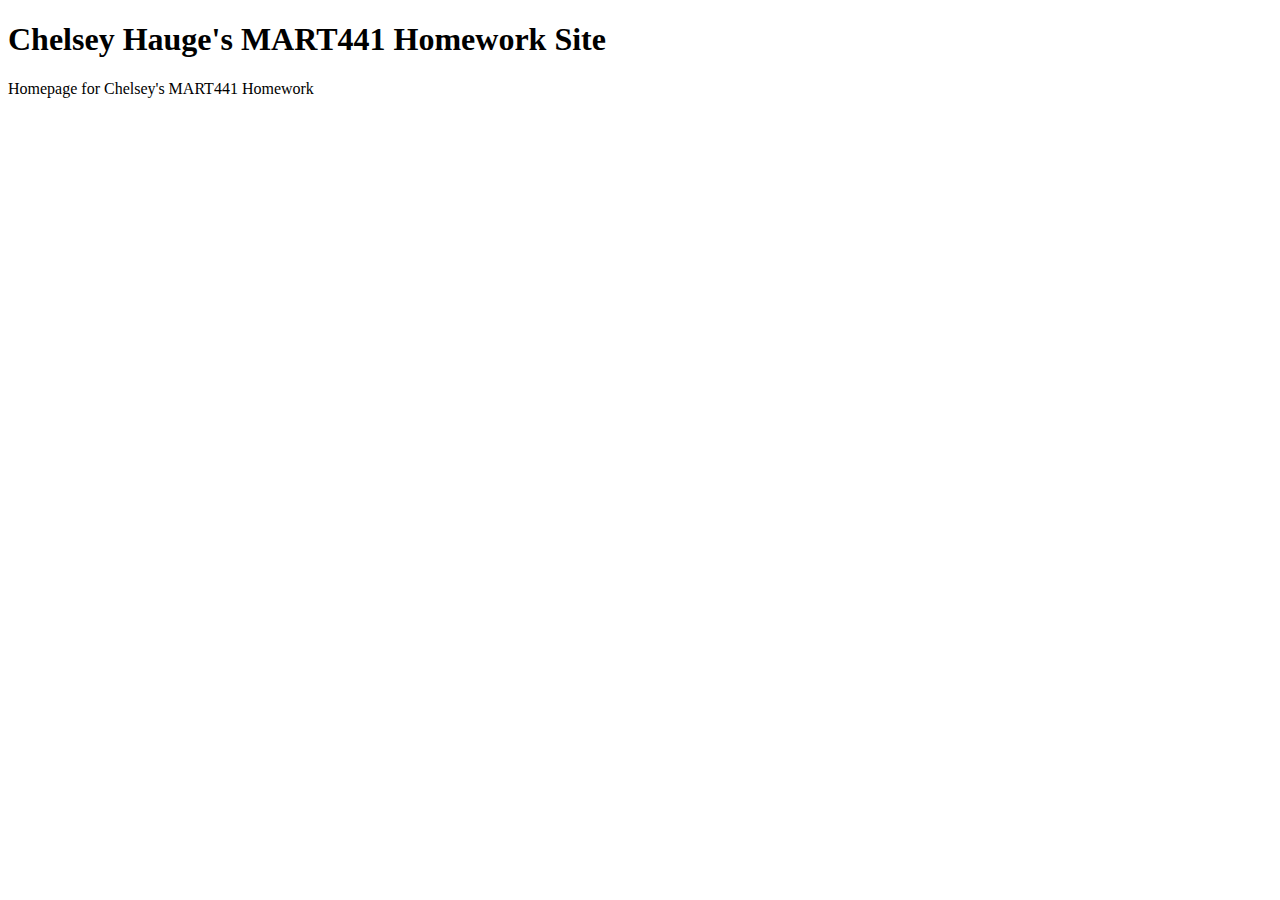
==== index.html @ 33b622fd "First commit for index.html" ====
<!DOCTYPE html>
<html lang="en">
  <head>
    <title>MART441 Homework Site</title>
  </head>
  <body>
    <h1>Chelsey Hauge's MART441 Homework Site</h1>
    
    <p>Homepage for Chelsey's MART441 Homework</p>
  </body>
  </html>
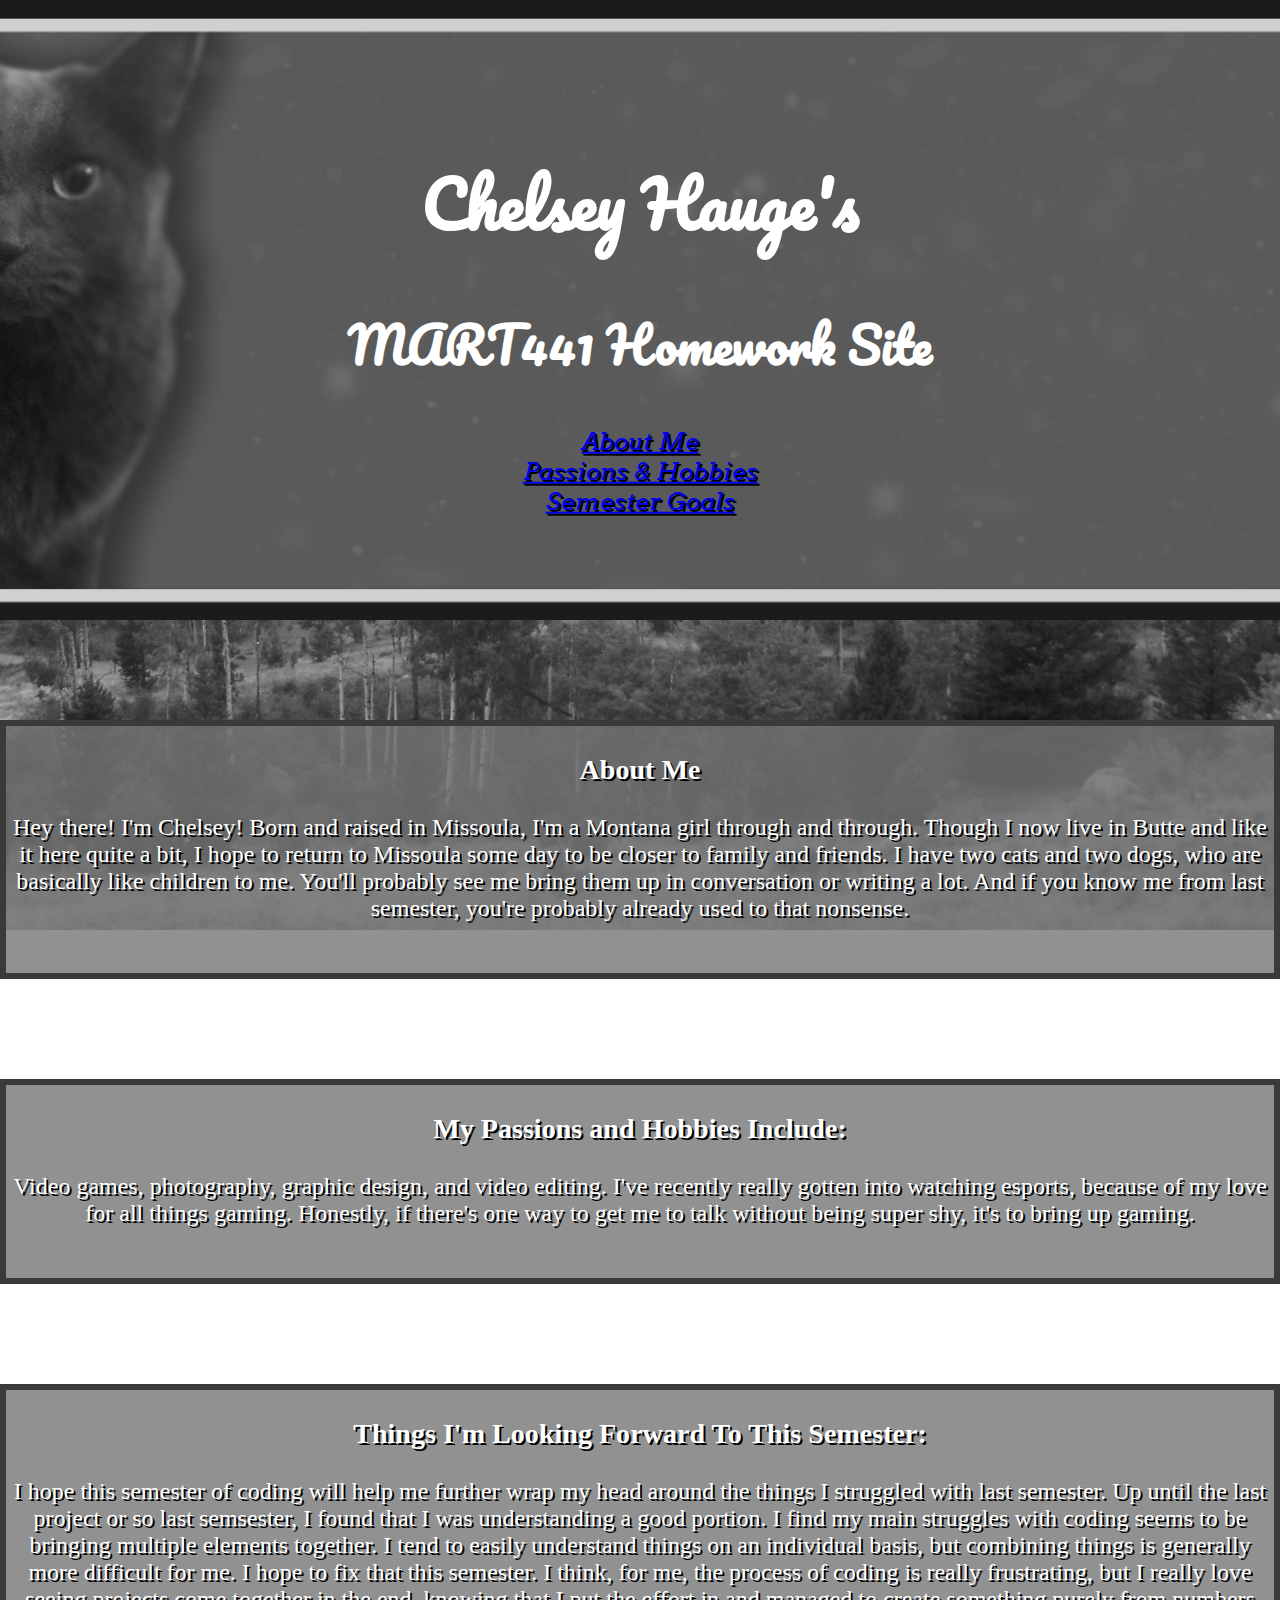
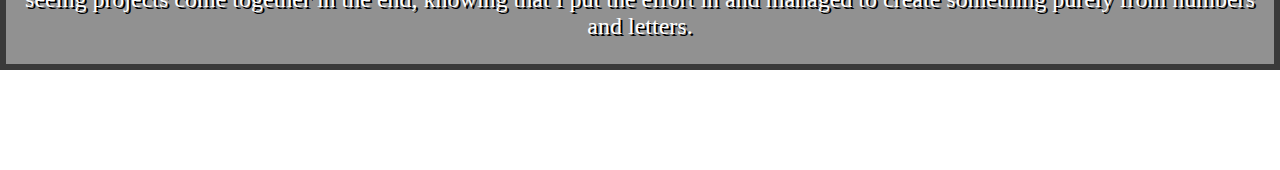
==== commit a0e411a8: "added fonts, stylesheet, and all required info" ====
--- a/index.html
+++ b/index.html
@@ -1,11 +1,41 @@
 <!DOCTYPE html>
 <html lang="en">
   <head>
+    <meta charset="utf-8">
+    <meta name="description" content="MART441 HW1">
+    <meta name="author" content="Chelsey Hauge">
+    <meta name="viewport" content="width=device-width, initial-scale=1.0">
+    <link rel="stylesheet" type="text/css" href="HW-1/style.css">
+    <link rel="stylesheet" type="text/css" href="HW-1/fonts.css">
     <title>MART441 Homework Site</title>
   </head>
   <body>
-    <h1>Chelsey Hauge's MART441 Homework Site</h1>
-    
-    <p>Homepage for Chelsey's MART441 Homework</p>
+    <div class="hero">
+    <div class="hero-image">
+      <div class="hero-text">
+    <h1>Chelsey Hauge's</h1>
+    <h2>MART441 Homework Site</h2>
+    <div class="nav">
+    <a href="#info1">About Me</a><br>
+    <a href="#info2">Passions & Hobbies</a><br>
+    <a href="#info3">Semester Goals</a><br>
+  </div>
+  </div>
+  </div>
+</div>
+<div class="information">
+  <div class="information-1" id="info1">
+    <h3>About Me</h3>
+    <p>Hey there! I'm Chelsey! Born and raised in Missoula, I'm a Montana girl through and through. Though I now live in Butte and like it here quite a bit, I hope to return to Missoula some day to be closer to family and friends. I have two cats and two dogs, who are basically like children to me. You'll probably see me bring them up in conversation or writing a lot. And if you know me from last semester, you're probably already used to that nonsense.</p><br>
+  </div>
+  <div class="information-2" id="info2">
+    <h3>My Passions and Hobbies Include:</h3>
+    <p>Video games, photography, graphic design, and video editing. I've recently really gotten into watching esports, because of my love for all things gaming. Honestly, if there's one way to get me to talk without being super shy, it's to bring up gaming.</p><br>
+  </div>
+  <div class="information-3" id="info3">
+    <h3>Things I'm Looking Forward To This Semester:</h3>
+    <p>I hope this semester of coding will help me further wrap my head around the things I struggled with last semester. Up until the last project or so last semsester, I found that I was understanding a good portion. I find my main struggles with coding seems to be bringing multiple elements together. I tend to easily understand things on an individual basis, but combining things is generally more difficult for me. I hope to fix that this semester. I think, for me, the process of coding is really frustrating, but I really love seeing projects come together in the end, knowing that I put the effort in and managed to create something purely from numbers and letters.</p>
+  </div>
+</div>
   </body>
   </html>
--- a/HW-1/style.css
+++ b/HW-1/style.css
@@ -0,0 +1,144 @@
+body {
+  padding: 0;
+  margin: 0;
+/*Hero Image*/
+  background-image: url("./images/background.png");
+  width: 100%;
+  background-attachment: fixed;
+  background-repeat: no-repeat;
+  background-size: cover;
+  background-position: center center;
+}
+
+.hero-image {
+  background-image: url("./images/hero-image.png");
+  height: 25vh;
+  min-height: 620px;
+  background-position: center;
+  background-repeat: no-repeat;
+  background-size: cover;
+  position: relative;
+}
+
+.hero-text {
+  text-align: center;
+  position: absolute;
+  color: #ffffff;
+  font-size: 32px;
+  top: 50%;
+  left: 50%;
+  transform: translate(-50%, -50%);
+  font-family: 'Pacifico';
+}
+
+.information-1 {
+  text-align: center;
+  font-size: 24px;
+  color: #ffffff;
+  background: rgba(117, 117, 117, 0.8);
+  text-shadow: 2px 2px #000000;
+  border: 6px;
+  border-color: #3a3a3a;
+  border-style: solid;
+  margin-top: 100px;
+  font-family: 'Quicksand';
+}
+
+.information-2 {
+  text-align: center;
+  font-size: 24px;
+  color: #ffffff;
+  background: rgba(117, 117, 117, 0.8);
+  text-shadow: 2px 2px #000000;
+  border: 6px;
+  border-color: #3a3a3a;
+  border-style: solid;
+  margin-top: 100px;
+  font-family: 'Quicksand';
+}
+
+.information-3 {
+  text-align: center;
+  font-size: 24px;
+  color: #ffffff;
+  background: rgba(117, 117, 117, 0.8);
+  text-shadow: 2px 2px #000000;
+  border: 6px;
+  border-color: #3a3a3a;
+  border-style: solid;
+  margin-top: 100px;
+  margin-bottom: 100px;
+  font-family: 'Quicksand';
+}
+
+@media screen and (max-width: 768px) {
+  .hero {
+    width: 100%;
+  }
+  .information {
+    width: 100%;
+  }
+  .information-1 {
+    border: 3px;
+    border-color: #1c1c1c;
+    border-style: solid;
+    margin-left: 20px;
+    margin-right: 20px;
+  }
+  .information-2 {
+    border: 3px;
+    border-color: #1c1c1c;
+    border-style: solid;
+    margin-left: 20px;
+    margin-right: 20px;
+  }
+  .information-3 {
+    border: 3px;
+    border-color: #1c1c1c;
+    border-style: solid;
+    margin-left: 20px;
+    margin-right: 20px;
+  }
+}
+
+@media screen and (max-width: 320px) {
+  .hero {
+    width: 100%;
+  }
+  .information {
+    width: 100%;
+  }
+  .information-1 {
+    border: 3px;
+    border-color: #000000;
+    border-style: solid;
+    margin-left: 10px;
+    margin-right: 10px;
+  }
+  .information-2 {
+    border: 2px;
+    border-color: #000000;
+    border-style: solid;
+    margin-left: 10px;
+    margin-right: 10px;
+  }
+  .information-3 {
+    border: 2px;
+    border-color: #000000;
+    border-style: solid;
+    margin-left: 10px;
+    margin-right: 10px;
+  }
+}
+
+.nav {
+  font-family: 'Arvo';
+  text-align: center;
+  font-size: 24px;
+  color: #ffffff;
+  text-shadow: 2px 2px #000000;
+}
+
+a:visited {
+  color: #ffffff;
+}
--- a/HW-1/fonts.css
+++ b/HW-1/fonts.css
@@ -0,0 +1,49 @@
+@font-face {
+  font-family: 'Arvo';
+  src:
+    url('./fonts/Arvo-Regular.ttf') format('opentype');
+  font-weight: normal;
+  font-style: normal;
+}
+@font-face {
+  font-family: 'Arvo';
+  src:
+    url('./fonts/Arvo-Italic.ttf') format('opentype');
+  font-weight: normal;
+  font-style: normal;
+}
+@font-face {
+  font-family: 'Arvo';
+  src:
+    url('./fonts/Arvo-Bold.ttf') format('opentype');
+  font-weight: bold;
+  font-style: normal;
+}
+@font-face {
+  font-family: 'Arvo';
+  src:
+    url('./fonts/Arvo-BoldItalic.ttf') format('opentype');
+  font-weight: bold;
+  font-style: italic;
+}
+
+@font-face {
+  font-family: 'Pacifico';
+  src:
+    url('./fonts/Pacifico-Regular.ttf') format('opentype');
+  font-weight: normal;
+}
+@font-face {
+  font-family 'Quicksand';
+  src:
+    url('./fonts/Quicksand-Regular.ttf') format('opentype');
+  font-weight: normal;
+  font-style: normal;
+}
+@font-face {
+  font-family 'Quicksand';
+  src:
+    url('./fonts/Quicksand-Bold.ttf') format('opentype');
+  font-weight: bold;
+  font-style: normal;
+}
